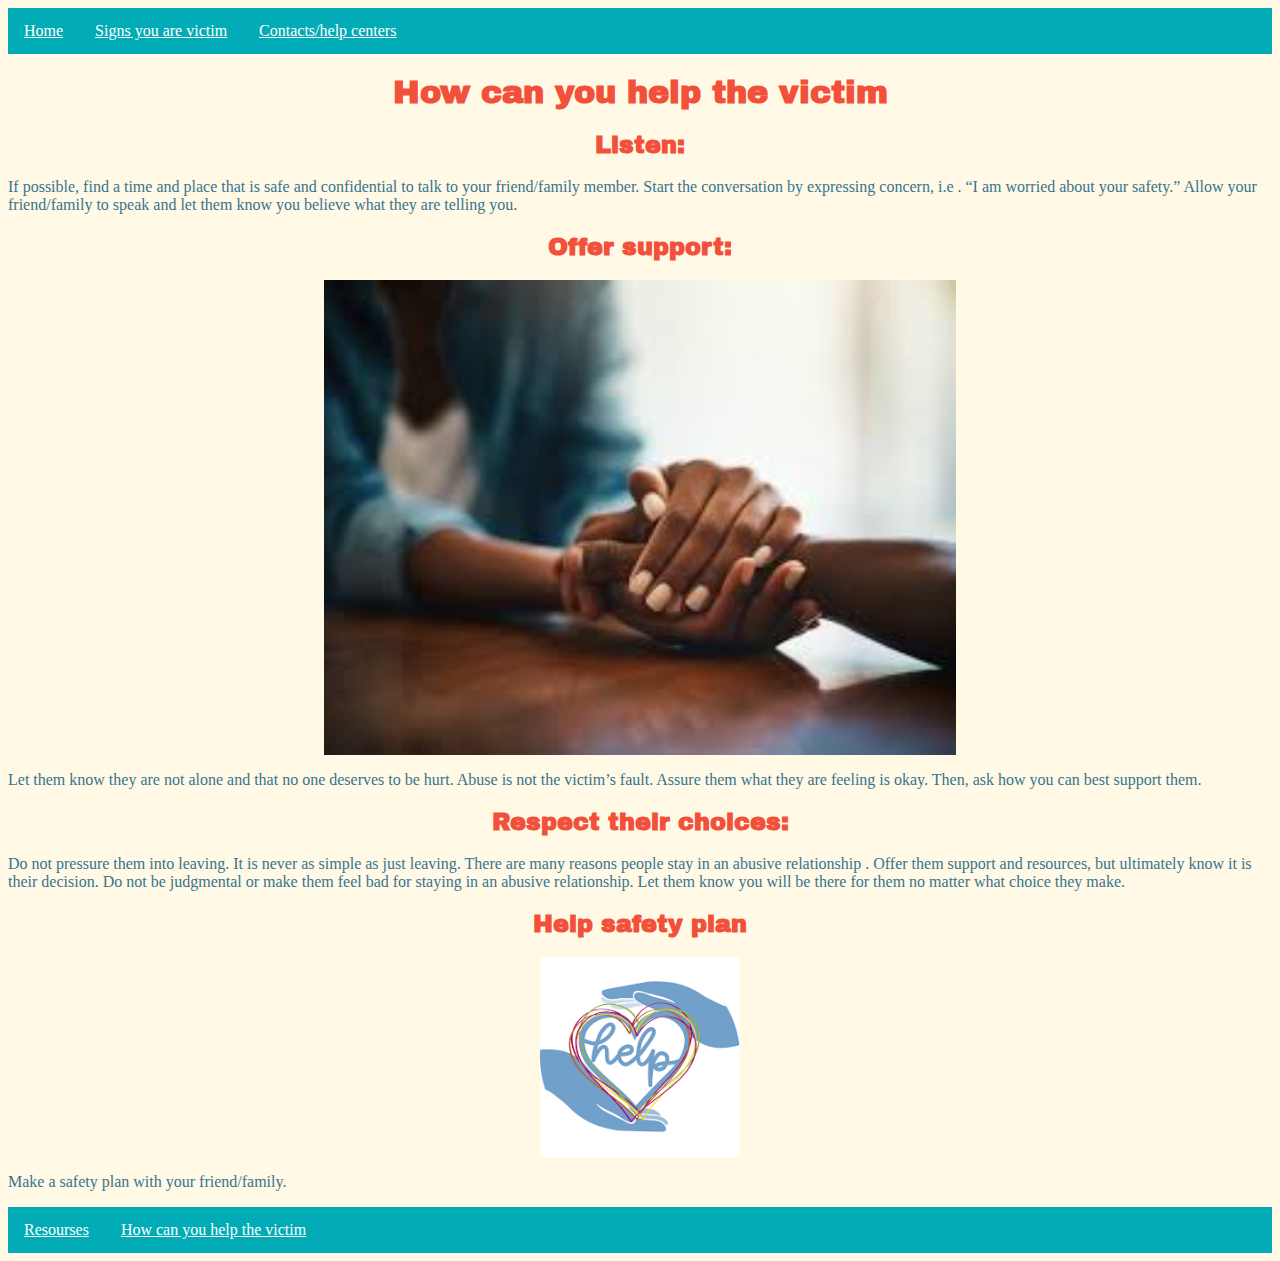
==== help.html @ afc3bc87 "Add files via upload" ====
<Doctype HTML!>
<html>
<head>

  <title>
    Domestic Violence in Kazakhstan
  </title>
  <link href="welcome.css" rel="stylesheet">
<link href='https://fonts.googleapis.com/css?family=Archivo Black' rel='stylesheet'>
</head>

<body>
  <ul class="menu">
  <li><a href="website.html">Home</a></li>
  <li><a href="victim.html">Signs you are victim</a></li>
  <li><a href="contact.html">Contacts/help centers</a></li>
</ul>
<h1>How can you help the victim</h1>
<h2>Listen:</h2>
<p>If possible, find a time and place that is safe and confidential to talk to your friend/family member. Start the conversation by expressing concern, i.e
  . “I am worried about your safety.”
   Allow your friend/family to
   speak and let them know
    you believe what they are telling you.</p>
<h2>Offer support:</h2>
<img src="he.jfif" alt="j">
<p>Let them know they are not alone and that
   no one deserves to be hurt. Abuse
    is not the victim’s fault. Assure
     them what they are feeling is okay.
      Then, ask how you can best support them.</p>
<h2>Respect their choices: </h2>
<p>Do not pressure
   them into leaving. It
    is never as simple as just leaving. There are many
    reasons people stay in an abusive relationship
    . Offer them support and resources, but ultimately
     know it is their decision. Do not be judgmental or make them feel bad for staying
      in an abusive relationship. Let them know you will be there for them no matter
      what choice they make.</p>
<h2>Help safety plan</h2>
<img  class="q"src="de.png" alt="e">
<p> Make a safety plan with your friend/family. </p>
<footer class="footer">
<ul>
  <li> <a href="resourses.html">Resourses</a> </li>
    <li><a href="help.html">How can you help the victim</a>
  </li>
</ul>
</footer>
</body>
</html>
---- welcome.css ----
h1{
  text-align: center;
  color:#F2503B;


 font-family: 'Archivo Black';
}
h2{
  text-align: center;
  color:#F2503B;
  font-family: 'Archivo Black';

}
body{
  background-color:#FFF9E5;
  font-family: "Verdana";

}
img{
  display: block;
  margin-left: auto;
   margin-right: auto;
width:50%;
}
.q{
  display: block;
  margin-left: auto;
   margin-right: auto;
width:200px;
height:200px;
}
.column {
  float: left;
  width: 50%;
  padding: 10px;
  height: 300px;
}
.row:after {
  display: table;
  clear: both;

}
* {
  box-sizing: border-box;
}
p{
  color:#387490;
}
ul {
  list-style-type: none;
  margin: 0;
  padding: 0;
}

.menu li {
  float:left;
}
.menu{
  list-style:none;
  background-color:#01ACB6;
  margin:0;
  padding:0px;
  overflow:hidden;

}
.menu li a{
  display:block;
  padding:14px 16px;
  color:white;
  text-align:center;
  text-decoration-style:none;

}
.menu li a:hover:not(.active){
  background-color:steelblue;
}
.footer ul{
  list-style:none;
  background-color:#01ACB6;
  margin:0;
  padding:0px;
  overflow:hidden;
}
.footer li {
  float:left;
}
.footer li a{
  display:block;
  padding:14px 16px;
  color:white;
  text-align:center;
  text-decoration-style:none;}

  .footer li a:hover:not(.active){
    background-color:steelblue;
  }
  .w{
  background-color: #FFEFC2}
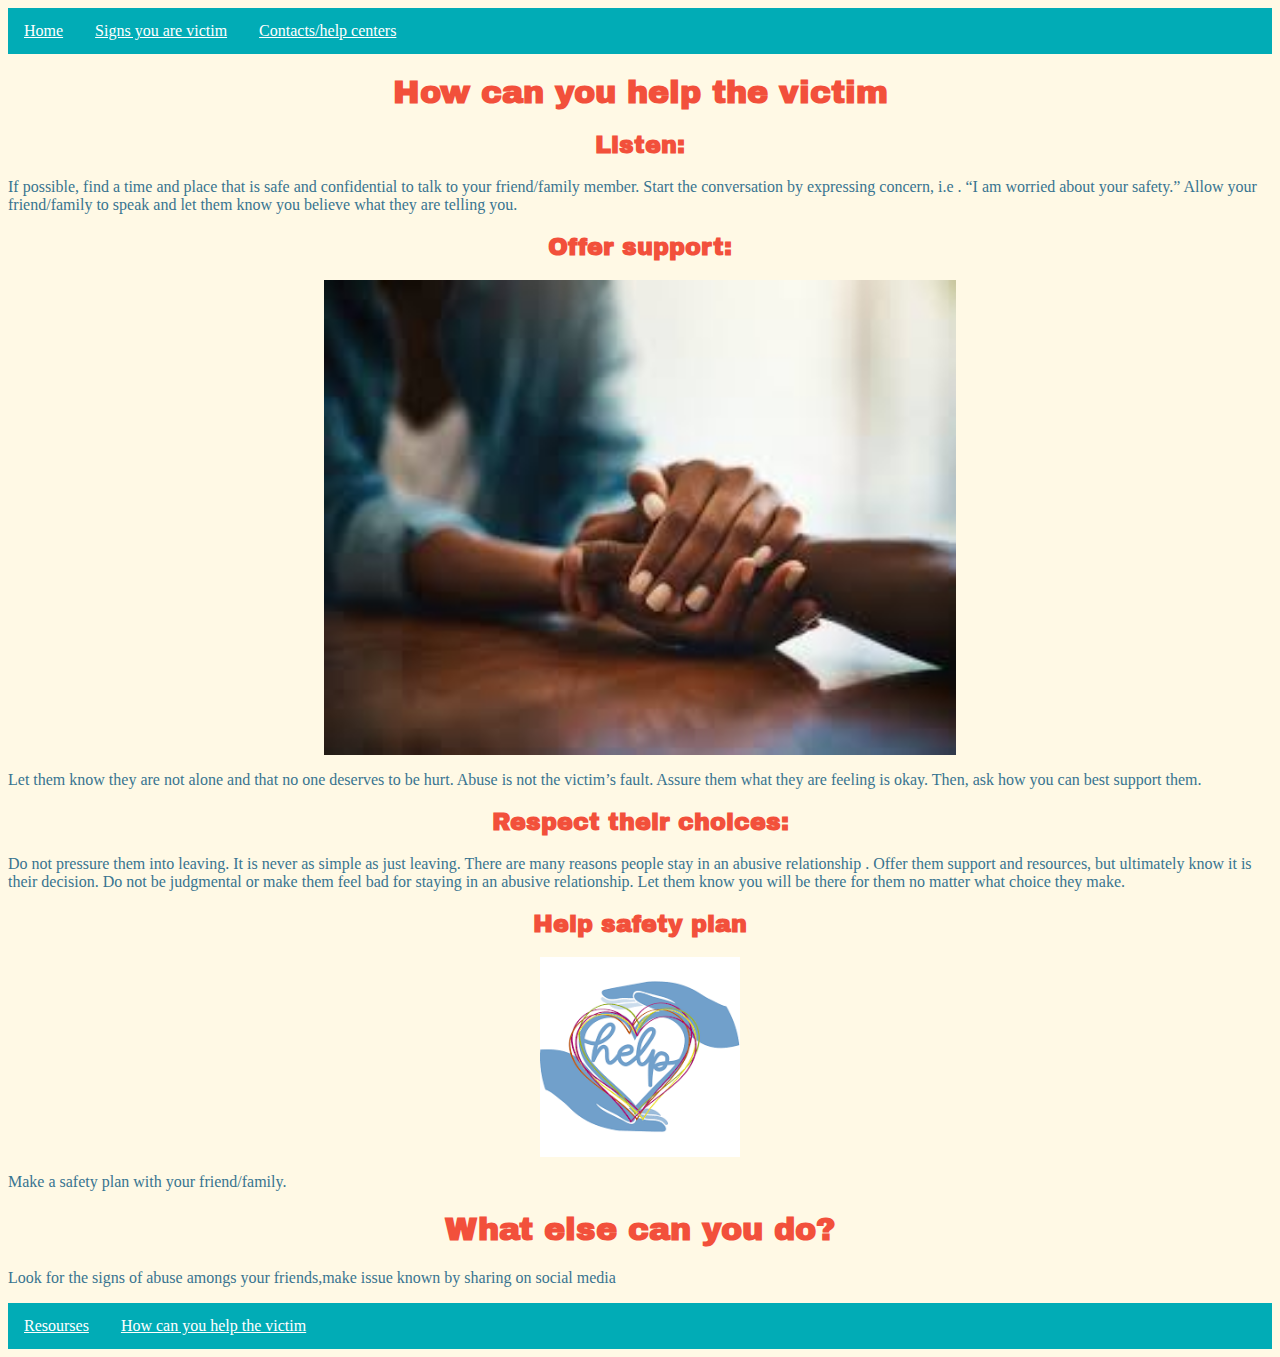
==== commit 2ca500a2: "Create help.html" ====
--- a/help.html
+++ b/help.html
@@ -1,52 +1,54 @@
-<Doctype HTML!>
-<html>
-<head>
-
-  <title>
-    Domestic Violence in Kazakhstan
-  </title>
-  <link href="welcome.css" rel="stylesheet">
-<link href='https://fonts.googleapis.com/css?family=Archivo Black' rel='stylesheet'>
-</head>
-
-<body>
-  <ul class="menu">
-  <li><a href="website.html">Home</a></li>
-  <li><a href="victim.html">Signs you are victim</a></li>
-  <li><a href="contact.html">Contacts/help centers</a></li>
-</ul>
-<h1>How can you help the victim</h1>
-<h2>Listen:</h2>
-<p>If possible, find a time and place that is safe and confidential to talk to your friend/family member. Start the conversation by expressing concern, i.e
-  . “I am worried about your safety.”
-   Allow your friend/family to
-   speak and let them know
-    you believe what they are telling you.</p>
-<h2>Offer support:</h2>
-<img src="he.jfif" alt="j">
-<p>Let them know they are not alone and that
-   no one deserves to be hurt. Abuse
-    is not the victim’s fault. Assure
-     them what they are feeling is okay.
-      Then, ask how you can best support them.</p>
-<h2>Respect their choices: </h2>
-<p>Do not pressure
-   them into leaving. It
-    is never as simple as just leaving. There are many
-    reasons people stay in an abusive relationship
-    . Offer them support and resources, but ultimately
-     know it is their decision. Do not be judgmental or make them feel bad for staying
-      in an abusive relationship. Let them know you will be there for them no matter
-      what choice they make.</p>
-<h2>Help safety plan</h2>
-<img  class="q"src="de.png" alt="e">
-<p> Make a safety plan with your friend/family. </p>
-<footer class="footer">
-<ul>
-  <li> <a href="resourses.html">Resourses</a> </li>
-    <li><a href="help.html">How can you help the victim</a>
-  </li>
-</ul>
-</footer>
-</body>
-</html>
+<Doctype HTML!>
+<html>
+<head>
+
+  <title>
+    Domestic Violence in Kazakhstan
+  </title>
+  <link href="welcome.css" rel="stylesheet">
+<link href='https://fonts.googleapis.com/css?family=Archivo Black' rel='stylesheet'>
+</head>
+
+<body>
+  <ul class="menu">
+  <li><a href="index.html">Home</a></li>
+  <li><a href="victim.html">Signs you are victim</a></li>
+  <li><a href="contact.html">Contacts/help centers</a></li>
+</ul>
+<h1>How can you help the victim</h1>
+<h2>Listen:</h2>
+<p>If possible, find a time and place that is safe and confidential to talk to your friend/family member. Start the conversation by expressing concern, i.e
+  . “I am worried about your safety.”
+   Allow your friend/family to
+   speak and let them know
+    you believe what they are telling you.</p>
+<h2>Offer support:</h2>
+<img src="he.jfif" alt="j">
+<p>Let them know they are not alone and that
+   no one deserves to be hurt. Abuse
+    is not the victim’s fault. Assure
+     them what they are feeling is okay.
+      Then, ask how you can best support them.</p>
+<h2>Respect their choices: </h2>
+<p>Do not pressure
+   them into leaving. It
+    is never as simple as just leaving. There are many
+    reasons people stay in an abusive relationship
+    . Offer them support and resources, but ultimately
+     know it is their decision. Do not be judgmental or make them feel bad for staying
+      in an abusive relationship. Let them know you will be there for them no matter
+      what choice they make.</p>
+<h2>Help safety plan</h2>
+<img  class="q"src="de.png" alt="e">
+<p> Make a safety plan with your friend/family. </p>
+<h1>What else can you do?</h1>
+<p>Look for the signs of abuse amongs your friends,make issue known by sharing on social media</p>
+<footer class="footer">
+<ul>
+  <li> <a href="resourses.html">Resourses</a> </li>
+    <li><a href="help.html">How can you help the victim</a>
+  </li>
+</ul>
+</footer>
+</body>
+</html>
